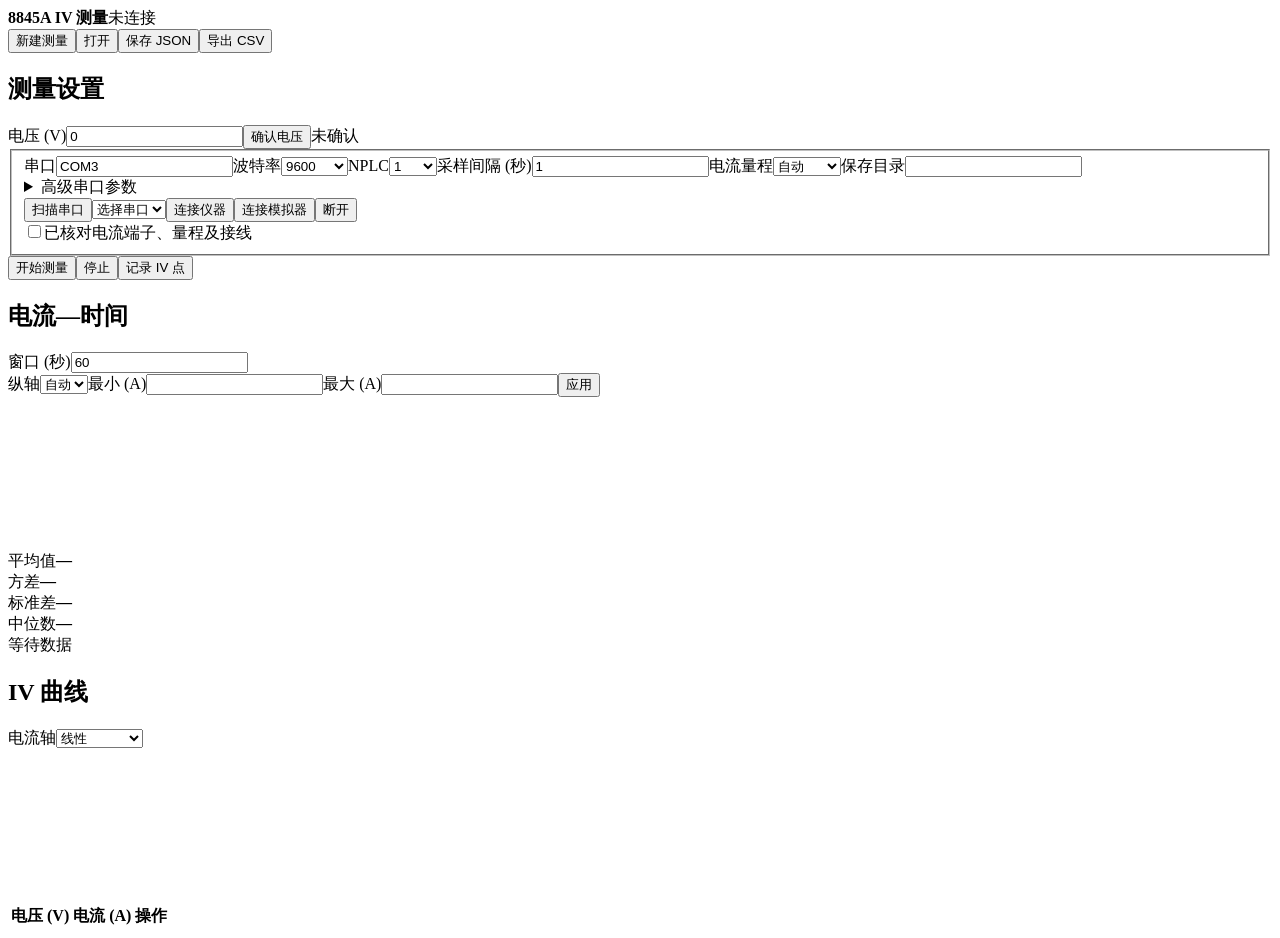
==== src/fluke8845a/web/iv.html @ a75fa9f2 "modified:   scripts/run_tests_sharded.py 	modified:   scripts/run_web_tests.py 	new file:   src/fluk" ====
<!doctype html>
<html lang="zh-CN"><head><meta charset="utf-8"><meta name="viewport" content="width=device-width,initial-scale=1"><title>IV 曲线 · Fluke 8845A</title><link rel="stylesheet" href="/iv.css"><script defer src="/iv_math.js"></script><script defer src="/iv.js"></script></head>
<body><header><strong>8845A <span>IV 测量</span></strong><span id="status" role="status">未连接</span><div class="actions"><button id="new">新建测量</button><button id="open">打开</button><button id="save">保存 JSON</button><button id="csv">导出 CSV</button></div><input id="file" type="file" accept=".json,application/json" hidden></header>
<main><div class="left"><section class="settings"><h2>测量设置</h2><div class="form-grid"><label>电压 (V)<input id="voltage" type="number" step="any" value="0"></label><button id="confirmVoltage">确认电压</button><span id="voltageStatus">未确认</span></div><fieldset id="locked"><div class="form-grid"><label>串口<input id="port" value="COM3"></label><label>波特率<select id="baud"><option>1200</option><option>2400</option><option>4800</option><option selected>9600</option><option>19200</option><option>38400</option><option>57600</option><option>115200</option><option>230400</option></select></label><label>NPLC<select id="nplc"><option>0.02</option><option>0.2</option><option selected>1</option><option>10</option><option>100</option></select></label><label>采样间隔 (秒)<input id="interval" type="number" min="0" max="86400" step="any" value="1"></label><label>电流量程<select id="range"><option value="auto">自动</option><option value="0.0001">100 µA</option><option value="0.001">1 mA</option><option value="0.01">10 mA</option><option value="0.1">100 mA</option><option value="0.4">400 mA</option><option value="1">1 A</option><option value="3">3 A</option><option value="10">10 A</option></select></label><label>保存目录<input id="root"></label></div><details><summary>高级串口参数</summary><div class="form-grid"><label>数据位<select id="bytesize"><option>7</option><option selected>8</option></select></label><label>校验<select id="parity"><option value="N">无</option><option value="E">偶</option><option value="O">奇</option></select></label><label>停止位<select id="stopbits"><option>1</option><option>2</option></select></label><label>结束符<select id="eol"><option>CR</option><option>LF</option><option selected>CRLF</option></select></label><label>流控制<select id="flow"><option value="none">无</option><option value="xonxoff">XON/XOFF</option><option value="rtscts">RTS/CTS</option></select></label><label>超时 (秒)<input id="timeout" type="number" min="0.1" max="5" step="0.1" value="2"></label></div></details><div class="row"><button id="scan">扫描串口</button><select id="ports" aria-label="扫描结果"><option value="">选择串口</option></select><button id="connect">连接仪器</button><button id="mock">连接模拟器</button><button id="disconnect">断开</button></div><label class="check"><input id="safety" type="checkbox">已核对电流端子、量程及接线</label></fieldset><div class="row"><button class="primary" id="start">开始测量</button><button id="stop">停止</button><button class="primary" id="capture">记录 IV 点</button></div></section>
<section class="chart"><div class="section-head"><h2>电流—时间</h2><label>窗口 (秒)<input id="window" type="number" min="0.001" step="any" value="60"></label></div><div class="row axis"><label>纵轴<select id="axis"><option value="auto">自动</option><option value="manual">手动</option></select></label><label>最小 (A)<input id="ymin" type="number" step="any"></label><label>最大 (A)<input id="ymax" type="number" step="any"></label><button id="applyAxis">应用</button></div><canvas id="it" aria-label="电流时间曲线，Ctrl 加鼠标滚轮缩放纵轴，双击恢复自动"></canvas><div class="stats"><div>平均值<strong id="mean">—</strong></div><div>方差<strong id="variance">—</strong></div><div>标准差<strong id="std">—</strong></div><div>中位数<strong id="median">—</strong></div></div><div id="windowStatus" role="status">等待数据</div></section></div>
<section class="chart iv"><div class="section-head"><h2>IV 曲线</h2><label>电流轴<select id="scale"><option value="linear">线性</option><option value="log">带符号对数</option></select></label></div><canvas id="iv" aria-label="IV 曲线"></canvas><div class="table-wrap"><table><thead><tr><th>电压 (V)</th><th>电流 (A)</th><th>操作</th></tr></thead><tbody id="points"></tbody></table></div></section></main></body></html>
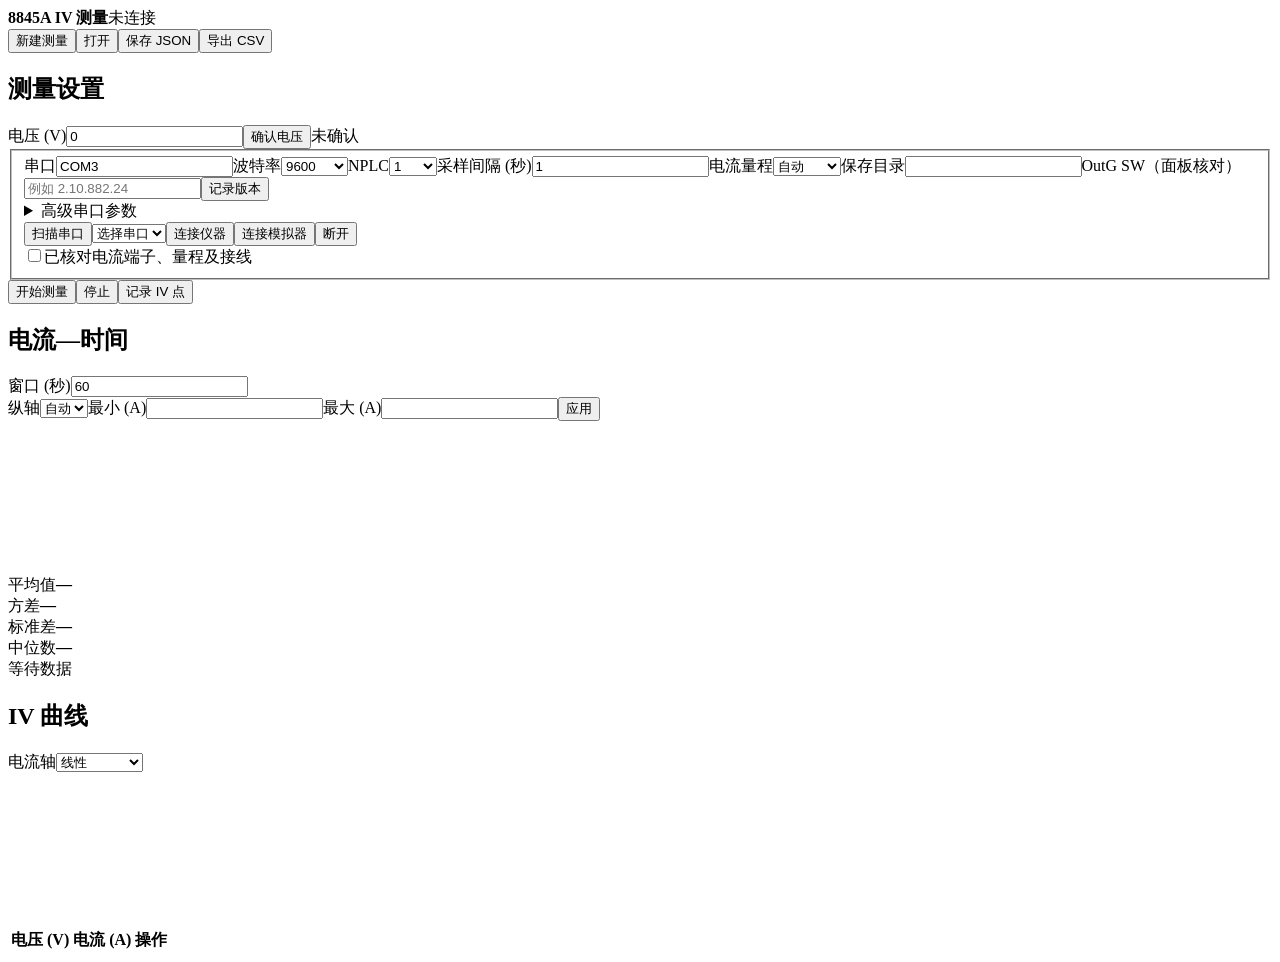
==== commit 4edebc4d: "modified:   src/fluke8845a/web/iv.html 	modified:   src/fluke8845a/web/iv.js 	modified:   tests/test" ====
--- a/src/fluke8845a/web/iv.html
+++ b/src/fluke8845a/web/iv.html
@@ -1,6 +1,6 @@
 <!doctype html>
 <html lang="zh-CN"><head><meta charset="utf-8"><meta name="viewport" content="width=device-width,initial-scale=1"><title>IV 曲线 · Fluke 8845A</title><link rel="stylesheet" href="/iv.css"><script defer src="/iv_math.js"></script><script defer src="/iv.js"></script></head>
 <body><header><strong>8845A <span>IV 测量</span></strong><span id="status" role="status">未连接</span><div class="actions"><button id="new">新建测量</button><button id="open">打开</button><button id="save">保存 JSON</button><button id="csv">导出 CSV</button></div><input id="file" type="file" accept=".json,application/json" hidden></header>
-<main><div class="left"><section class="settings"><h2>测量设置</h2><div class="form-grid"><label>电压 (V)<input id="voltage" type="number" step="any" value="0"></label><button id="confirmVoltage">确认电压</button><span id="voltageStatus">未确认</span></div><fieldset id="locked"><div class="form-grid"><label>串口<input id="port" value="COM3"></label><label>波特率<select id="baud"><option>1200</option><option>2400</option><option>4800</option><option selected>9600</option><option>19200</option><option>38400</option><option>57600</option><option>115200</option><option>230400</option></select></label><label>NPLC<select id="nplc"><option>0.02</option><option>0.2</option><option selected>1</option><option>10</option><option>100</option></select></label><label>采样间隔 (秒)<input id="interval" type="number" min="0" max="86400" step="any" value="1"></label><label>电流量程<select id="range"><option value="auto">自动</option><option value="0.0001">100 µA</option><option value="0.001">1 mA</option><option value="0.01">10 mA</option><option value="0.1">100 mA</option><option value="0.4">400 mA</option><option value="1">1 A</option><option value="3">3 A</option><option value="10">10 A</option></select></label><label>保存目录<input id="root"></label></div><details><summary>高级串口参数</summary><div class="form-grid"><label>数据位<select id="bytesize"><option>7</option><option selected>8</option></select></label><label>校验<select id="parity"><option value="N">无</option><option value="E">偶</option><option value="O">奇</option></select></label><label>停止位<select id="stopbits"><option>1</option><option>2</option></select></label><label>结束符<select id="eol"><option>CR</option><option>LF</option><option selected>CRLF</option></select></label><label>流控制<select id="flow"><option value="none">无</option><option value="xonxoff">XON/XOFF</option><option value="rtscts">RTS/CTS</option></select></label><label>超时 (秒)<input id="timeout" type="number" min="0.1" max="5" step="0.1" value="2"></label></div></details><div class="row"><button id="scan">扫描串口</button><select id="ports" aria-label="扫描结果"><option value="">选择串口</option></select><button id="connect">连接仪器</button><button id="mock">连接模拟器</button><button id="disconnect">断开</button></div><label class="check"><input id="safety" type="checkbox">已核对电流端子、量程及接线</label></fieldset><div class="row"><button class="primary" id="start">开始测量</button><button id="stop">停止</button><button class="primary" id="capture">记录 IV 点</button></div></section>
+<main><div class="left"><section class="settings"><h2>测量设置</h2><div class="form-grid"><label>电压 (V)<input id="voltage" type="number" step="any" value="0"></label><button id="confirmVoltage">确认电压</button><span id="voltageStatus">未确认</span></div><fieldset id="locked"><div class="form-grid"><label>串口<input id="port" value="COM3"></label><label>波特率<select id="baud"><option>1200</option><option>2400</option><option>4800</option><option selected>9600</option><option>19200</option><option>38400</option><option>57600</option><option>115200</option><option>230400</option></select></label><label>NPLC<select id="nplc"><option>0.02</option><option>0.2</option><option selected>1</option><option>10</option><option>100</option></select></label><label>采样间隔 (秒)<input id="interval" type="number" min="0" max="86400" step="any" value="1"></label><label>电流量程<select id="range"><option value="auto">自动</option><option value="0.0001">100 µA</option><option value="0.001">1 mA</option><option value="0.01">10 mA</option><option value="0.1">100 mA</option><option value="0.4">400 mA</option><option value="1">1 A</option><option value="3">3 A</option><option value="10">10 A</option></select></label><label>保存目录<input id="root"></label><label title="从仪器面板核对 OutG SW；400 mA 固定量程需要此记录">OutG SW（面板核对）<input id="outguard" placeholder="例如 2.10.882.24"></label><button id="firmware">记录版本</button></div><details><summary>高级串口参数</summary><div class="form-grid"><label>数据位<select id="bytesize"><option>7</option><option selected>8</option></select></label><label>校验<select id="parity"><option value="N">无</option><option value="E">偶</option><option value="O">奇</option></select></label><label>停止位<select id="stopbits"><option>1</option><option>2</option></select></label><label>结束符<select id="eol"><option>CR</option><option>LF</option><option selected>CRLF</option></select></label><label>流控制<select id="flow"><option value="none">无</option><option value="xonxoff">XON/XOFF</option><option value="rtscts">RTS/CTS</option></select></label><label>超时 (秒)<input id="timeout" type="number" min="0.1" max="5" step="0.1" value="2"></label></div></details><div class="row"><button id="scan">扫描串口</button><select id="ports" aria-label="扫描结果"><option value="">选择串口</option></select><button id="connect">连接仪器</button><button id="mock">连接模拟器</button><button id="disconnect">断开</button></div><label class="check"><input id="safety" type="checkbox">已核对电流端子、量程及接线</label></fieldset><div class="row"><button class="primary" id="start">开始测量</button><button id="stop">停止</button><button class="primary" id="capture">记录 IV 点</button></div></section>
 <section class="chart"><div class="section-head"><h2>电流—时间</h2><label>窗口 (秒)<input id="window" type="number" min="0.001" step="any" value="60"></label></div><div class="row axis"><label>纵轴<select id="axis"><option value="auto">自动</option><option value="manual">手动</option></select></label><label>最小 (A)<input id="ymin" type="number" step="any"></label><label>最大 (A)<input id="ymax" type="number" step="any"></label><button id="applyAxis">应用</button></div><canvas id="it" aria-label="电流时间曲线，Ctrl 加鼠标滚轮缩放纵轴，双击恢复自动"></canvas><div class="stats"><div>平均值<strong id="mean">—</strong></div><div>方差<strong id="variance">—</strong></div><div>标准差<strong id="std">—</strong></div><div>中位数<strong id="median">—</strong></div></div><div id="windowStatus" role="status">等待数据</div></section></div>
 <section class="chart iv"><div class="section-head"><h2>IV 曲线</h2><label>电流轴<select id="scale"><option value="linear">线性</option><option value="log">带符号对数</option></select></label></div><canvas id="iv" aria-label="IV 曲线"></canvas><div class="table-wrap"><table><thead><tr><th>电压 (V)</th><th>电流 (A)</th><th>操作</th></tr></thead><tbody id="points"></tbody></table></div></section></main></body></html>
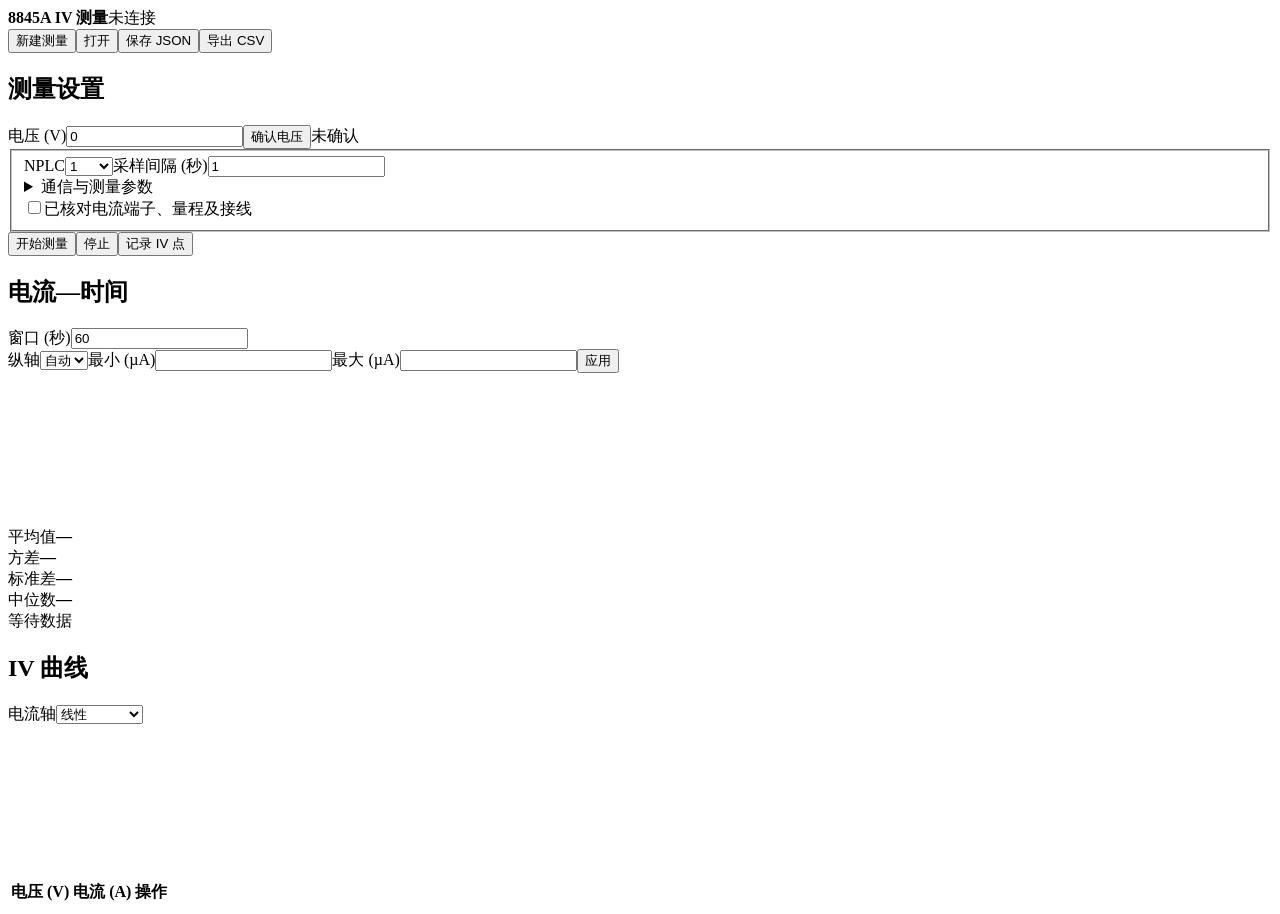
==== commit 95ff197e: "modified:   src/fluke8845a/web/iv.html 	modified:   src/fluke8845a/web/iv.js 	modified:   src/fluke8" ====
--- a/src/fluke8845a/web/iv.html
+++ b/src/fluke8845a/web/iv.html
@@ -1,6 +1,6 @@
 <!doctype html>
 <html lang="zh-CN"><head><meta charset="utf-8"><meta name="viewport" content="width=device-width,initial-scale=1"><title>IV 曲线 · Fluke 8845A</title><link rel="stylesheet" href="/iv.css"><script defer src="/iv_math.js"></script><script defer src="/iv.js"></script></head>
-<body><header><strong>8845A <span>IV 测量</span></strong><span id="status" role="status">未连接</span><div class="actions"><button id="new">新建测量</button><button id="open">打开</button><button id="save">保存 JSON</button><button id="csv">导出 CSV</button></div><input id="file" type="file" accept=".json,application/json" hidden></header>
-<main><div class="left"><section class="settings"><h2>测量设置</h2><div class="form-grid"><label>电压 (V)<input id="voltage" type="number" step="any" value="0"></label><button id="confirmVoltage">确认电压</button><span id="voltageStatus">未确认</span></div><fieldset id="locked"><div class="form-grid"><label>串口<input id="port" value="COM3"></label><label>波特率<select id="baud"><option>1200</option><option>2400</option><option>4800</option><option selected>9600</option><option>19200</option><option>38400</option><option>57600</option><option>115200</option><option>230400</option></select></label><label>NPLC<select id="nplc"><option>0.02</option><option>0.2</option><option selected>1</option><option>10</option><option>100</option></select></label><label>采样间隔 (秒)<input id="interval" type="number" min="0" max="86400" step="any" value="1"></label><label>电流量程<select id="range"><option value="auto">自动</option><option value="0.0001">100 µA</option><option value="0.001">1 mA</option><option value="0.01">10 mA</option><option value="0.1">100 mA</option><option value="0.4">400 mA</option><option value="1">1 A</option><option value="3">3 A</option><option value="10">10 A</option></select></label><label>保存目录<input id="root"></label><label title="从仪器面板核对 OutG SW；400 mA 固定量程需要此记录">OutG SW（面板核对）<input id="outguard" placeholder="例如 2.10.882.24"></label><button id="firmware">记录版本</button></div><details><summary>高级串口参数</summary><div class="form-grid"><label>数据位<select id="bytesize"><option>7</option><option selected>8</option></select></label><label>校验<select id="parity"><option value="N">无</option><option value="E">偶</option><option value="O">奇</option></select></label><label>停止位<select id="stopbits"><option>1</option><option>2</option></select></label><label>结束符<select id="eol"><option>CR</option><option>LF</option><option selected>CRLF</option></select></label><label>流控制<select id="flow"><option value="none">无</option><option value="xonxoff">XON/XOFF</option><option value="rtscts">RTS/CTS</option></select></label><label>超时 (秒)<input id="timeout" type="number" min="0.1" max="5" step="0.1" value="2"></label></div></details><div class="row"><button id="scan">扫描串口</button><select id="ports" aria-label="扫描结果"><option value="">选择串口</option></select><button id="connect">连接仪器</button><button id="mock">连接模拟器</button><button id="disconnect">断开</button></div><label class="check"><input id="safety" type="checkbox">已核对电流端子、量程及接线</label></fieldset><div class="row"><button class="primary" id="start">开始测量</button><button id="stop">停止</button><button class="primary" id="capture">记录 IV 点</button></div></section>
-<section class="chart"><div class="section-head"><h2>电流—时间</h2><label>窗口 (秒)<input id="window" type="number" min="0.001" step="any" value="60"></label></div><div class="row axis"><label>纵轴<select id="axis"><option value="auto">自动</option><option value="manual">手动</option></select></label><label>最小 (A)<input id="ymin" type="number" step="any"></label><label>最大 (A)<input id="ymax" type="number" step="any"></label><button id="applyAxis">应用</button></div><canvas id="it" aria-label="电流时间曲线，Ctrl 加鼠标滚轮缩放纵轴，双击恢复自动"></canvas><div class="stats"><div>平均值<strong id="mean">—</strong></div><div>方差<strong id="variance">—</strong></div><div>标准差<strong id="std">—</strong></div><div>中位数<strong id="median">—</strong></div></div><div id="windowStatus" role="status">等待数据</div></section></div>
+<body><header><strong>8845A <span>IV 测量</span></strong><span id="status" role="status">未连接</span><button id="ack" hidden>已核对状态，解除阻止</button><div class="actions"><button id="new">新建测量</button><button id="open">打开</button><button id="save">保存 JSON</button><button id="csv">导出 CSV</button></div><input id="file" type="file" accept=".json,application/json" hidden></header>
+<main><div class="left"><section class="settings"><h2>测量设置</h2><div class="form-grid"><label>电压 (V)<input id="voltage" type="number" step="any" value="0"></label><button id="confirmVoltage">确认电压</button><span id="voltageStatus">未确认</span></div><fieldset id="locked"><div class="form-grid"><label>NPLC<select id="nplc"><option>0.02</option><option>0.2</option><option selected>1</option><option>10</option><option>100</option></select></label><label>采样间隔 (秒)<input id="interval" type="number" min="0" max="86400" step="any" value="1"></label></div><details><summary>通信与测量参数</summary><div class="form-grid"><label>串口<input id="port" value="COM3"></label><label>波特率<select id="baud"><option>1200</option><option>2400</option><option>4800</option><option selected>9600</option><option>19200</option><option>38400</option><option>57600</option><option>115200</option><option>230400</option></select></label><label>电流量程<select id="range"><option value="auto">自动</option><option value="0.0001">100 µA</option><option value="0.001">1 mA</option><option value="0.01">10 mA</option><option value="0.1">100 mA</option><option value="0.4">400 mA</option><option value="1">1 A</option><option value="3">3 A</option><option value="10">10 A</option></select></label><label>保存目录<input id="root"></label></div><details><summary>高级串口参数</summary><div class="form-grid"><label>数据位<select id="bytesize"><option>7</option><option selected>8</option></select></label><label>校验<select id="parity"><option value="N">无</option><option value="E">偶</option><option value="O">奇</option></select></label><label>停止位<select id="stopbits"><option>1</option><option>2</option></select></label><label>结束符<select id="eol"><option>CR</option><option>LF</option><option selected>CRLF</option></select></label><label>流控制<select id="flow"><option value="none">无</option><option value="xonxoff">XON/XOFF</option><option value="rtscts">RTS/CTS</option></select></label><label>超时 (秒)<input id="timeout" type="number" min="0.1" max="5" step="0.1" value="2"></label></div></details><div class="row"><button id="scan">扫描串口</button><select id="ports" aria-label="扫描结果"><option value="">选择串口</option></select><button id="connect">连接仪器</button><button id="mock">连接模拟器</button><button id="disconnect">断开</button></div></details><label class="check"><input id="safety" type="checkbox">已核对电流端子、量程及接线</label></fieldset><div class="row"><button class="primary" id="start">开始测量</button><button id="stop">停止</button><button class="primary" id="capture">记录 IV 点</button></div></section>
+<section class="chart"><div class="section-head"><h2>电流—时间</h2><label>窗口 (秒)<input id="window" type="number" min="0.001" step="any" value="60"></label></div><div class="row axis"><label>纵轴<select id="axis"><option value="auto">自动</option><option value="manual">手动</option></select></label><label><span>最小 (<span id="minUnit">µA</span>)</span><input id="ymin" type="number" step="any"></label><label><span>最大 (<span id="maxUnit">µA</span>)</span><input id="ymax" type="number" step="any"></label><button id="applyAxis">应用</button></div><canvas id="it" aria-label="电流时间曲线，Ctrl 加鼠标滚轮缩放纵轴，双击恢复自动"></canvas><div class="stats"><div>平均值<strong id="mean">—</strong></div><div>方差<strong id="variance">—</strong></div><div>标准差<strong id="std">—</strong></div><div>中位数<strong id="median">—</strong></div></div><div id="windowStatus" role="status">等待数据</div></section></div>
 <section class="chart iv"><div class="section-head"><h2>IV 曲线</h2><label>电流轴<select id="scale"><option value="linear">线性</option><option value="log">带符号对数</option></select></label></div><canvas id="iv" aria-label="IV 曲线"></canvas><div class="table-wrap"><table><thead><tr><th>电压 (V)</th><th>电流 (A)</th><th>操作</th></tr></thead><tbody id="points"></tbody></table></div></section></main></body></html>
